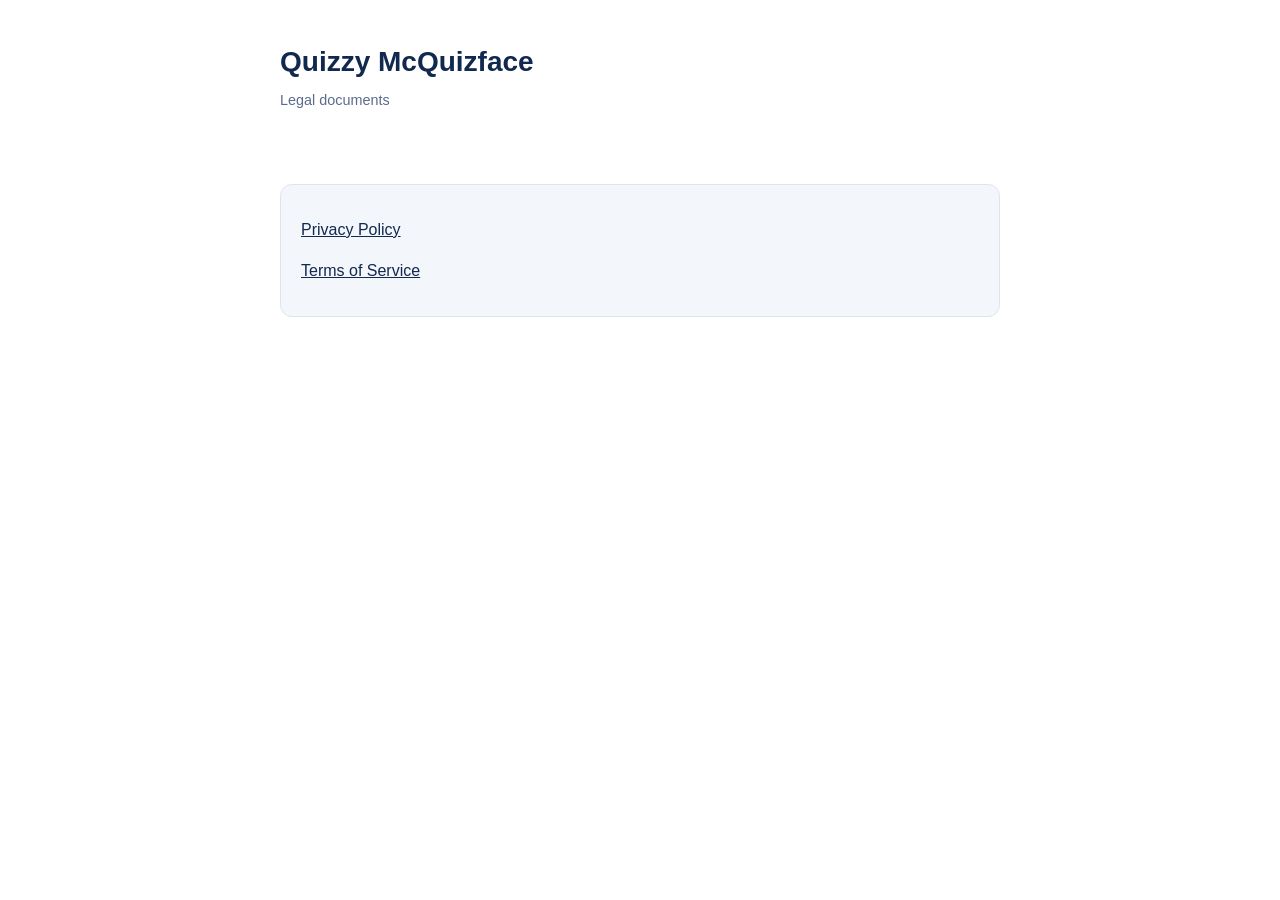
==== index.html @ 9223254a "Add Privacy Policy and Terms of Service for Quizzy McQuizface" ====
<!doctype html>
<html lang="en">
<head>
<meta charset="utf-8" />
<meta name="viewport" content="width=device-width, initial-scale=1" />
<title>Quizzy McQuizface — Legal</title>
<link rel="stylesheet" href="style.css" />
</head>
<body>
<main>
<header>
<h1>Quizzy McQuizface</h1>
<p class="updated">Legal documents</p>
</header>
<div class="card">
<p><a href="privacy.html">Privacy Policy</a></p>
<p><a href="terms.html">Terms of Service</a></p>
</div>
</main>
</body>
</html>
---- style.css ----
:root {
  color-scheme: light dark;
  --bg: #ffffff;
  --fg: #12294f;
  --muted: #5a6b8c;
  --accent: #12294f;
  --card: #f3f6fb;
  --border: #dde4f0;
}

@media (prefers-color-scheme: dark) {
  :root {
    --bg: #0d1220;
    --fg: #eef2fb;
    --muted: #9aa9c7;
    --accent: #8fb4ff;
    --card: #161d33;
    --border: #263257;
  }
}

* { box-sizing: border-box; }

body {
  margin: 0;
  padding: 0 1.25rem 4rem;
  background: var(--bg);
  color: var(--fg);
  font-family: -apple-system, BlinkMacSystemFont, "Segoe UI", Roboto, Helvetica, Arial, sans-serif;
  line-height: 1.6;
}

main {
  max-width: 720px;
  margin: 0 auto;
}

header {
  padding: 2.5rem 0 1rem;
}

h1 {
  font-size: 1.75rem;
  margin: 0 0 0.25rem;
}

.updated {
  color: var(--muted);
  font-size: 0.9rem;
  margin: 0 0 2rem;
}

h2 {
  font-size: 1.15rem;
  margin-top: 2.25rem;
  border-bottom: 1px solid var(--border);
  padding-bottom: 0.4rem;
}

a { color: var(--accent); }

.nav {
  display: flex;
  gap: 1rem;
  font-size: 0.9rem;
}

ul { padding-left: 1.25rem; }

.card {
  background: var(--card);
  border: 1px solid var(--border);
  border-radius: 12px;
  padding: 1rem 1.25rem;
  margin: 1.5rem 0;
}
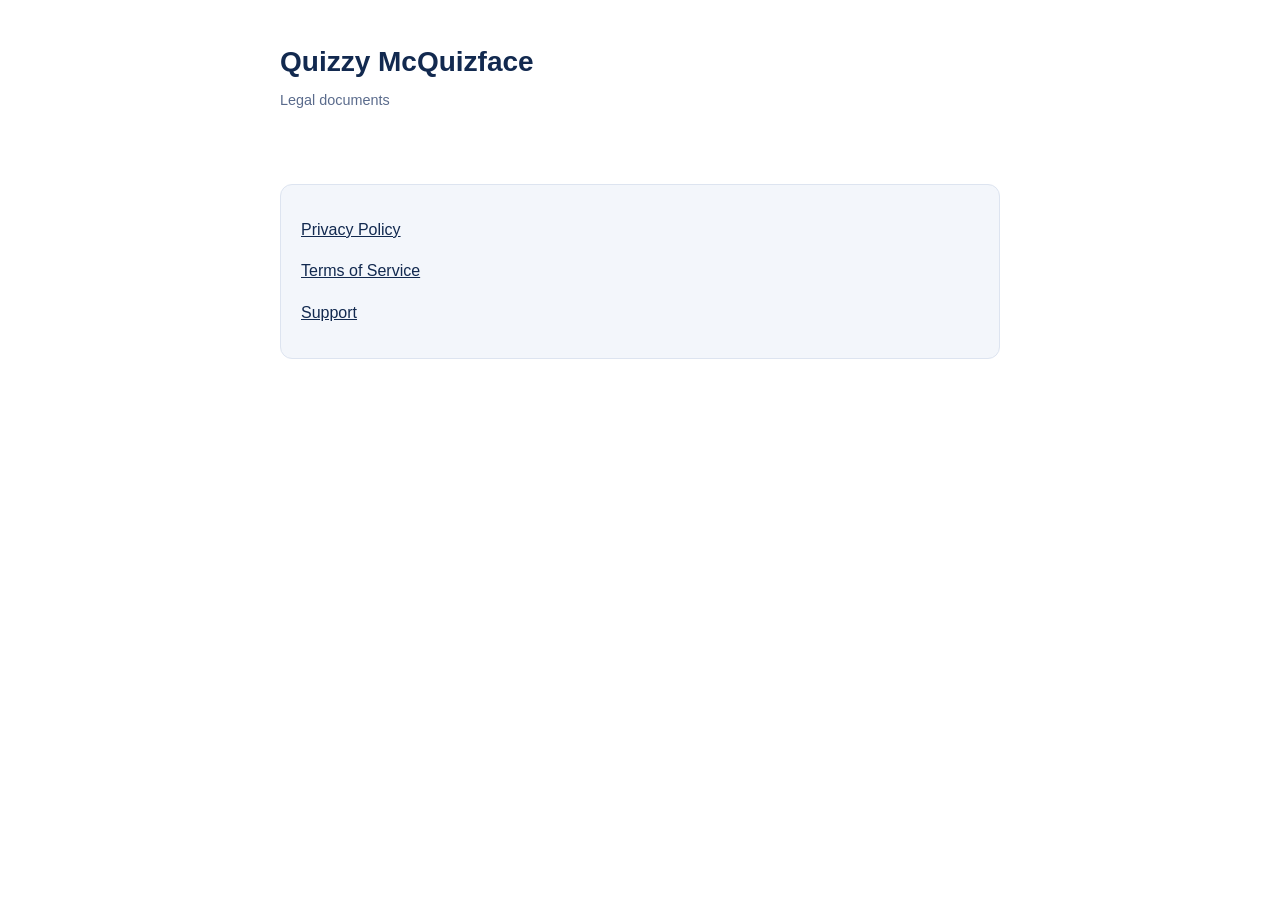
==== commit 3b080a13: "Add Support page and fix placeholder contact email privacy.html and terms.html still had the literal" ====
--- a/index.html
+++ b/index.html
@@ -4,7 +4,7 @@
 <meta charset="utf-8" />
 <meta name="viewport" content="width=device-width, initial-scale=1" />
 <title>Quizzy McQuizface — Legal</title>
-<link rel="stylesheet" href="style.css" />
+<link rel="stylesheet" href="style.css?v=2" />
 </head>
 <body>
 <main>
@@ -15,6 +15,7 @@
 <div class="card">
 <p><a href="privacy.html">Privacy Policy</a></p>
 <p><a href="terms.html">Terms of Service</a></p>
+<p><a href="support.html">Support</a></p>
 </div>
 </main>
 </body>
--- a/style.css
+++ b/style.css
@@ -1,5 +1,4 @@
 :root {
-  color-scheme: light dark;
   --bg: #ffffff;
   --fg: #12294f;
   --muted: #5a6b8c;
@@ -8,27 +7,22 @@
   --border: #dde4f0;
 }
 
-@media (prefers-color-scheme: dark) {
-  :root {
-    --bg: #0d1220;
-    --fg: #eef2fb;
-    --muted: #9aa9c7;
-    --accent: #8fb4ff;
-    --card: #161d33;
-    --border: #263257;
-  }
+* { box-sizing: border-box; }
+
+html {
+  background: #ffffff;
 }
-
-* { box-sizing: border-box; }
 
 body {
   margin: 0;
   padding: 0 1.25rem 4rem;
-  background: var(--bg);
-  color: var(--fg);
+  background: var(--bg) !important;
+  color: var(--fg) !important;
   font-family: -apple-system, BlinkMacSystemFont, "Segoe UI", Roboto, Helvetica, Arial, sans-serif;
   line-height: 1.6;
 }
+
+h1, h2, p, li, a, .updated { color: inherit; }
 
 main {
   max-width: 720px;
